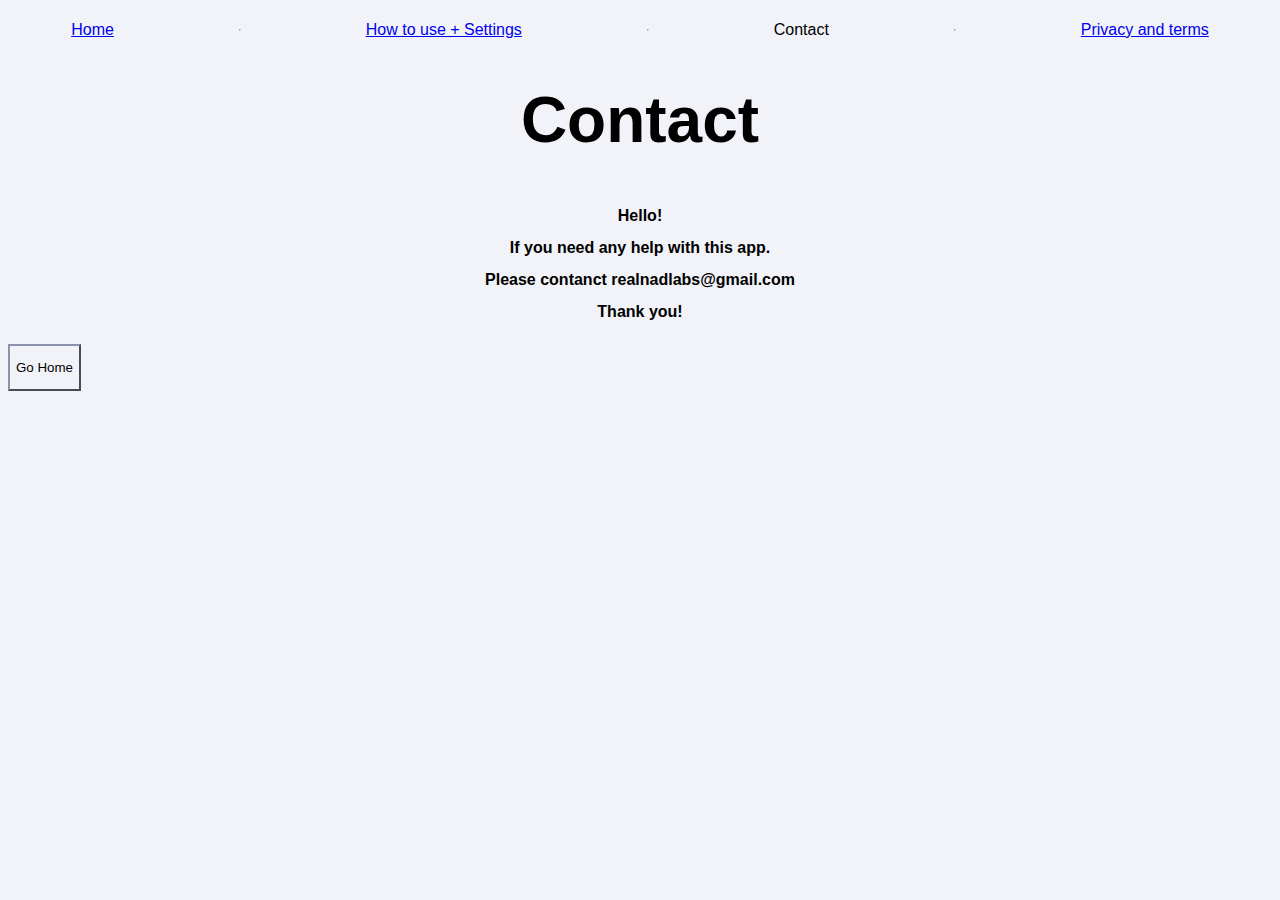
==== contactPage/contact.html @ 79a6f712 "Added pages" ====
<!DOCTYPE html>
<html lang="en">
<head>
    <meta charset="UTF-8">
    <meta name="viewport" content="width=device-width, initial-scale=1.0">
    <link rel="stylesheet" href="../index.css">
    <script src="../index.js" defer></script>
    <title>GGJ Web</title>

</head>
<body>

    <header>
        <a href="../index.html" class="header-text">Home</a>
        <hr>
        <a href="../howtouse/howtouse.html" class="header-text">How to use + Settings</a>
        <hr> 
        <p class="header-text">Contact</p>
        <hr> 
        <a href="../privacyandterms/pandt.html" class="header-text">Privacy and terms</a>
    </header>
    <h1 id="title">Contact</h1>
    <p class="default-text">Hello!<br>
        If you need any help with this app.<br>
        Please contanct realnadlabs@gmail.com<br>
        Thank you!
        
    </p>
    <button class="back-btn" onclick="homebtnpressed()">Go Home</button>
</body>
</html>
---- index.css ----
/*
back: f1f3f8
texts : 393b44
saved: 8d93ab
d6e0f0:shadows? and everything else
*/


*{
    background-color: #f1f3f8;
    font-family: Arial, Helvetica, sans-serif;
}

#title{
    font-size: 4em;
    margin-top: .5em;
    text-align: center;
    font-style: normal;
}

header{
    text-align: center;
    align-items: center;
    justify-content: center;
    flex: auto;
    flex-direction: row;
    display: flex;
}
.header-text{
    margin: 1% 5%;
    text-align: center;
    font-family: Arial, Helvetica, sans-serif;
    
}
.input-bar{
    background-color: transparent;
    position: relative;
    font-family: Arial, Helvetica, sans-serif;
    font-size: 24px;
    width: 500px;
    margin-left: auto;
    margin-right: auto;
    text-align: center;
    align-items: center;
}

.acc-bar{
    width: 400px;
    height: 3em;
    box-shadow: 0px 0px 500px #393b44;
    background-color: white;

}

.sub-btn{
    cursor: pointer;
    border-radius: 0;
    height: 3.5em;
    border-color: #8d93ab;
}

.warning-text{
    text-align: center;
    color: red;
    height: 26px;
    font-size: 20px;
}

.list-of-things{
    justify-content: center;
    margin: auto;
    text-align: center;

}



.list-item{
    align-content: center;
    justify-content: center;
    display: flex;
    padding: 0;
    text-align: center;
    margin: 0;
    background-color: transparent;
}

.list-item-text{
    font-size: 22px;
    background-color: transparent;
    width: 400px;
    text-align: left;
}

.list-item-button{
    opacity: 0%;
    height: 50px;
}

.list-item-button:hover{
    opacity: 60%;
    background-color: #d6e0f0;
    display: block;
}

.back-btn{
    justify-content: center;
    align-content: center;
    cursor: pointer;
    border-radius: 0;
    height: 3.5em;
    border-color: #8d93ab;

}

.default-text {
    font-family: Arial, Helvetica, sans-serif;
    text-align: center;
    font-weight: 600;
    margin: 1em;
    line-height: 2em;
}

.default-text-leg{
    font-family: Arial, Helvetica, sans-serif;
    text-align: justify;
    font-weight: 500;
    margin: 1em;
    line-height: 2em;
}

.leg-div{
    
    align-content: center;
    justify-content: center;
    text-align: center;
    width: 75%;
    margin: auto;
}

.delBar{
    background-color: red;
}
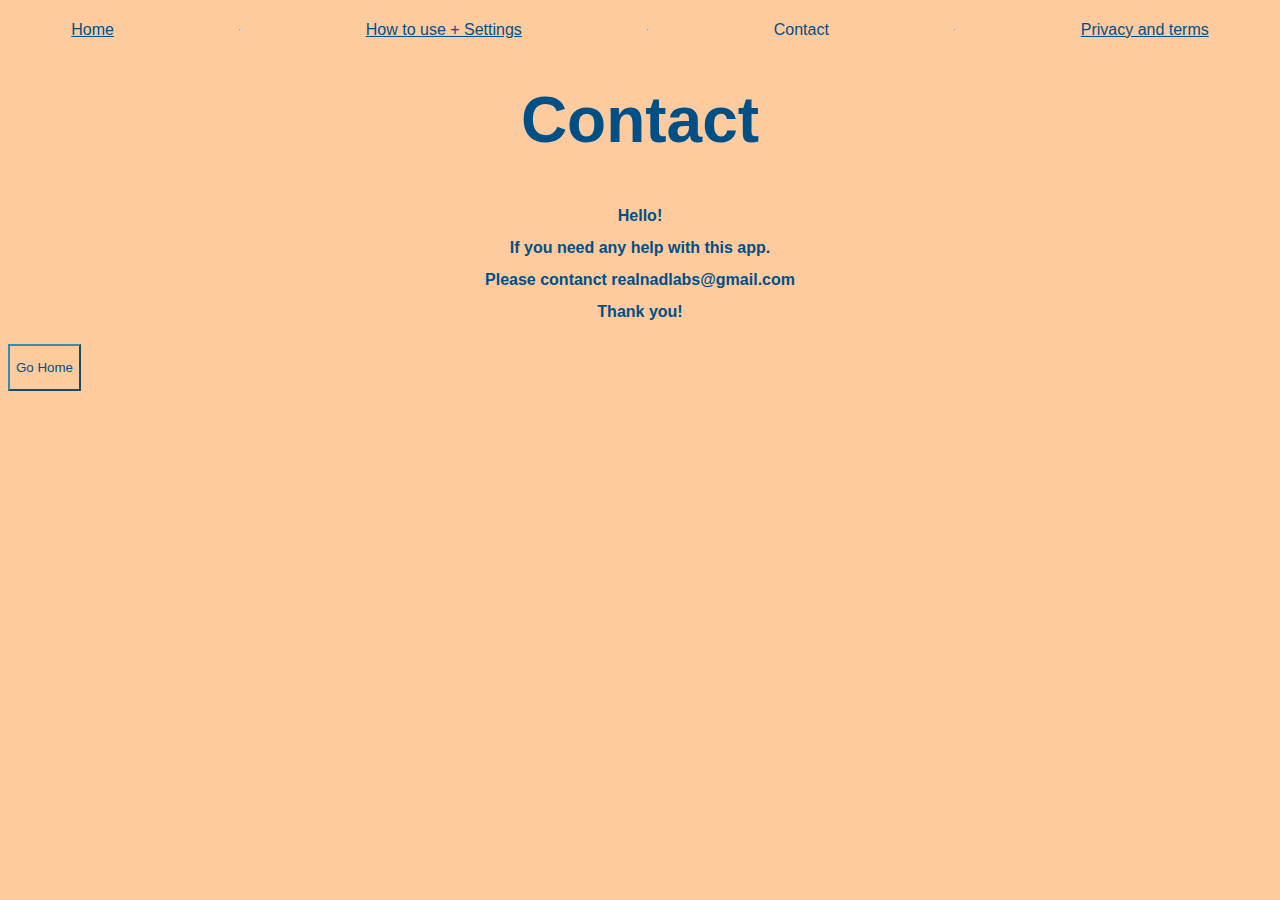
==== commit 109366a3: "Added favicon, it works ... sometimes" ====
--- a/contactPage/contact.html
+++ b/contactPage/contact.html
@@ -6,7 +6,7 @@
     <link rel="stylesheet" href="../index.css">
     <script src="../index.js" defer></script>
     <title>GGJ Web</title>
-
+    <link rel="icon" type="image/png" href="./icon.png"> 
 </head>
 <body>
 
@@ -24,7 +24,6 @@
         If you need any help with this app.<br>
         Please contanct realnadlabs@gmail.com<br>
         Thank you!
-        
     </p>
     <button class="back-btn" onclick="homebtnpressed()">Go Home</button>
 </body>
--- a/index.css
+++ b/index.css
@@ -6,12 +6,20 @@
 */
 
 
+:root{
+    --main-bg-color:#f1f3f8;
+    --main-text-color:#393b44;
+    --main-extra-color:#8d93ab;
+    --main-second-color: #d6e0f0;
+}
+
 *{
-    background-color: #f1f3f8;
+    background-color: var(--main-bg-color);
     font-family: Arial, Helvetica, sans-serif;
 }
 
 #title{
+    color: var(--main-second-color);
     font-size: 4em;
     margin-top: .5em;
     text-align: center;
@@ -19,6 +27,7 @@
 }
 
 header{
+    color: var(--main-second-color);
     text-align: center;
     align-items: center;
     justify-content: center;
@@ -27,11 +36,14 @@
     display: flex;
 }
 .header-text{
+    color: var(--main-second-color);
     margin: 1% 5%;
     text-align: center;
     font-family: Arial, Helvetica, sans-serif;
-    
 }
+
+
+
 .input-bar{
     background-color: transparent;
     position: relative;
@@ -47,16 +59,25 @@
 .acc-bar{
     width: 400px;
     height: 3em;
-    box-shadow: 0px 0px 500px #393b44;
-    background-color: white;
+    color: var(--main-second-color);
+    box-shadow: 0px 0px 500px var(--main-extra-color);
+    background-color: var(--main-text-color);
+    border-color: var(--main-second-color);
+    border-radius: 5em;
+    text-indent: 1em;
+    outline: none;
+    border: ridge;
+}
 
-}
+
 
 .sub-btn{
     cursor: pointer;
+    color: var(--main-second-color);
     border-radius: 0;
+    border: ridge;
     height: 3.5em;
-    border-color: #8d93ab;
+    border-color: var(--main-text-color);
 }
 
 .warning-text{
@@ -69,6 +90,7 @@
 .list-of-things{
     justify-content: center;
     margin: auto;
+    color: var(--main-second-color);
     text-align: center;
 
 }
@@ -76,6 +98,7 @@
 
 
 .list-item{
+    color: var(--main-second-color);
     align-content: center;
     justify-content: center;
     display: flex;
@@ -83,23 +106,25 @@
     text-align: center;
     margin: 0;
     background-color: transparent;
+    vertical-align: center;
 }
 
 .list-item-text{
+    color: var(--main-second-color);
     font-size: 22px;
     background-color: transparent;
-    width: 400px;
+    width: 363px;
     text-align: left;
 }
 
 .list-item-button{
-    opacity: 0%;
+    opacity: 10%;
     height: 50px;
 }
 
 .list-item-button:hover{
     opacity: 60%;
-    background-color: #d6e0f0;
+    background-color: var(--main-second-color);
     display: block;
 }
 
@@ -107,9 +132,10 @@
     justify-content: center;
     align-content: center;
     cursor: pointer;
+    color: var(--main-second-color);
     border-radius: 0;
     height: 3.5em;
-    border-color: #8d93ab;
+    border-color: var(--main-extra-color);
 
 }
 
@@ -117,11 +143,13 @@
     font-family: Arial, Helvetica, sans-serif;
     text-align: center;
     font-weight: 600;
+    color: var(--main-second-color);
     margin: 1em;
     line-height: 2em;
 }
 
 .default-text-leg{
+    color: var(--main-second-color);
     font-family: Arial, Helvetica, sans-serif;
     text-align: justify;
     font-weight: 500;
@@ -131,6 +159,7 @@
 
 .leg-div{
     
+    color: var(--main-second-color);
     align-content: center;
     justify-content: center;
     text-align: center;
@@ -140,4 +169,16 @@
 
 .delBar{
     background-color: red;
+}
+
+.date-text{
+    vertical-align: center;
+    justify-content: center;
+    font-family: Arial, Helvetica, sans-serif;
+    align-items: center;
+    color: var(--main-second-color);
+    font-size: 22px;
+    align-content: center;
+    padding: 0% 5%;
+    text-align: left;
 }